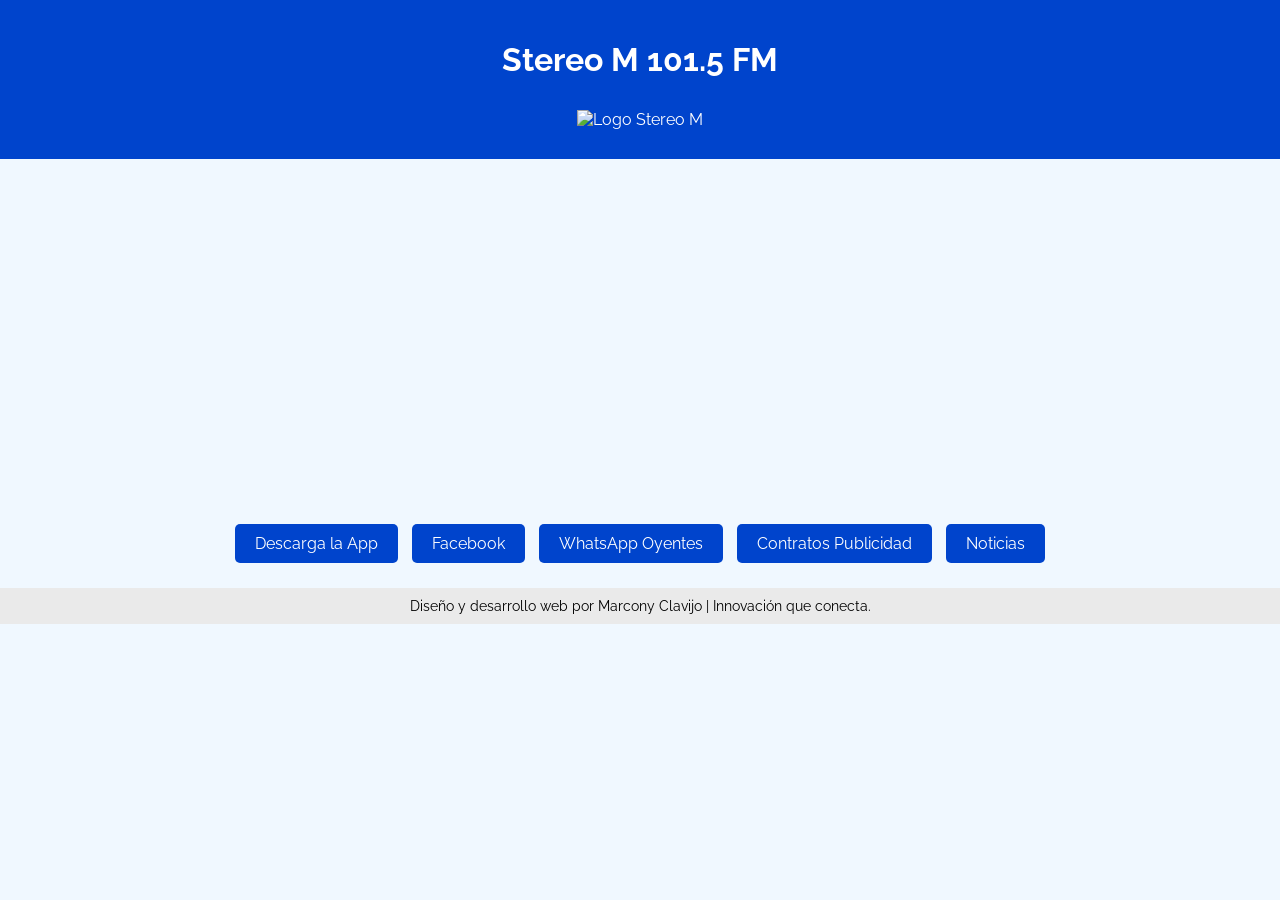
==== asalto-marlem-mogollon.html @ 1e97726f "Add files via upload" ====
<!DOCTYPE html>
<html lang="es">
<head>
    <meta charset="UTF-8">
    <meta name="viewport" content="width=device-width, initial-scale=1.0">
    <title>Stereo M 101.5 FM</title>
    <link href="https://fonts.googleapis.com/css2?family=Raleway:wght@100&display=swap" rel="stylesheet">
    <style>
        body {
            font-family: 'Raleway', sans-serif;
            background-color: #f0f8ff;
            margin: 0;
            padding: 0;
            text-align: center;
        }
        header {
            background-color: #0044cc;
            color: white;
            padding: 20px;
        }
        img.logo {
            width: 180px;
            margin: 10px auto;
        }
        .buttons {
            margin: 20px;
        }
        .buttons a {
            display: inline-block;
            background-color: #0044cc;
            color: white;
            padding: 10px 20px;
            text-decoration: none;
            margin: 5px;
            border-radius: 5px;
        }
        .buttons a:hover {
            background-color: #002a80;
        }
        #stream {
            margin: 30px auto;
            width: 90%;
            max-width: 600px;
            height: 300px;
        }
        footer {
            background-color: #eaeaea;
            padding: 10px;
            font-size: 14px;
        }
    </style>
</head>
<body>
    <header>
        <h1>Stereo M 101.5 FM</h1>
        <img src="https://i.postimg.cc/L8bjb6K5/1687464033296.png" alt="Logo Stereo M" class="logo">
    </header>

    <div id="stream"></div>

    <div class="buttons">
        <a href="https://play.google.com/store/apps/details?id=com.innovatel.radiostereom" target="_blank">Descarga la App</a>
        <a href="https://www.facebook.com/share/1Dib9eQUFD/" target="_blank">Facebook</a>
        <a href="https://wa.me/51984412853" target="_blank">WhatsApp Oyentes</a>
        <a href="https://wa.me/51942883375" target="_blank">Contratos Publicidad</a>
        <a href="noticia-marlem.html" target="_blank">Noticias</a>
    </div>

    <footer>
        Diseño y desarrollo web por Marcony Clavijo | Innovación que conecta.
    </footer>

    <script src="https://sistemahost.com/playergenerator/js/jquery-3.2.1.min.js"></script>
    <script src="https://sistemahost.com/playergenerator/js/player.js"></script>
    <script> 
        $('#stream').lunaradio({
            streamurl: 'http://sonic.globalstream.pro/8108/',
            radioname: 'Stereo M',
            coverimage: '',
            onlycoverimage: false,
            userinterface: 'big',
            backgroundcolor: '#ffffff',
            fontcolor: '#000000',
            hightlightcolor: '#6c757d',
            fontname: 'Raleway',
            googlefont: 'Raleway:wght@100',
            fontratio: '0.4',
            scroll: 'true',
            coverstyle: 'animated',
            usevisualizer: 'real',
            visualizertype: '1',
            streamtype: 'shoutcast2',
            shoutcastpath: '/stream',
            shoutcastid: '1',
            autoplay: 'true',
            metadatainterval: '5000',
            volume: '100',
            usestreamcorsproxy: 'true'
        }); 
    </script>
</body>
</html>
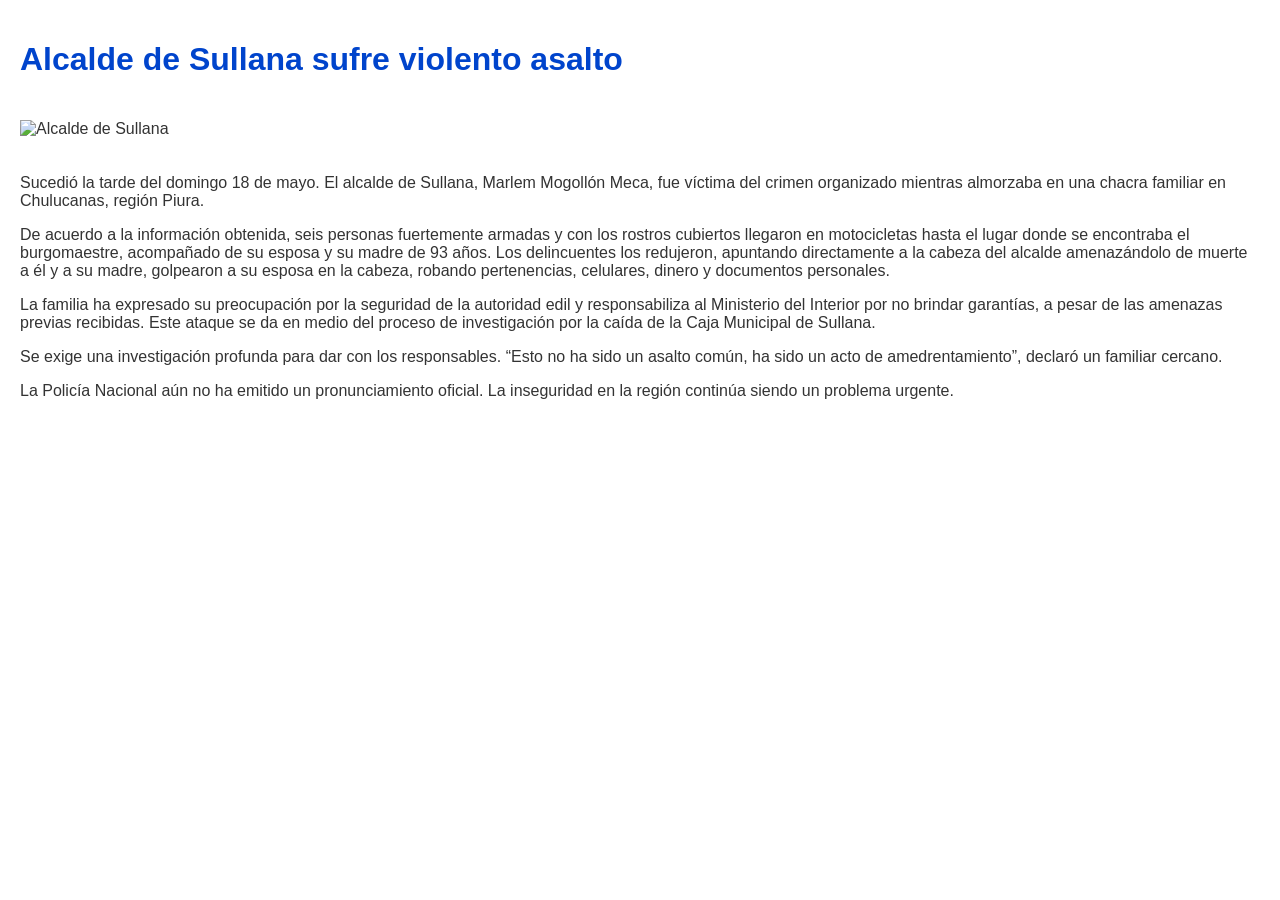
==== commit 00b01d23: "Add files via upload" ====
--- a/asalto-marlem-mogollon.html
+++ b/asalto-marlem-mogollon.html
@@ -3,100 +3,32 @@
 <head>
     <meta charset="UTF-8">
     <meta name="viewport" content="width=device-width, initial-scale=1.0">
-    <title>Stereo M 101.5 FM</title>
-    <link href="https://fonts.googleapis.com/css2?family=Raleway:wght@100&display=swap" rel="stylesheet">
+    <title>Alcalde de Sullana sufre violento asalto</title>
     <style>
         body {
             font-family: 'Raleway', sans-serif;
-            background-color: #f0f8ff;
+            background-color: #ffffff;
             margin: 0;
-            padding: 0;
-            text-align: center;
+            padding: 20px;
+            color: #333;
         }
-        header {
-            background-color: #0044cc;
-            color: white;
-            padding: 20px;
+        img {
+            max-width: 100%;
+            height: auto;
+            margin: 20px 0;
         }
-        img.logo {
-            width: 180px;
-            margin: 10px auto;
-        }
-        .buttons {
-            margin: 20px;
-        }
-        .buttons a {
-            display: inline-block;
-            background-color: #0044cc;
-            color: white;
-            padding: 10px 20px;
-            text-decoration: none;
-            margin: 5px;
-            border-radius: 5px;
-        }
-        .buttons a:hover {
-            background-color: #002a80;
-        }
-        #stream {
-            margin: 30px auto;
-            width: 90%;
-            max-width: 600px;
-            height: 300px;
-        }
-        footer {
-            background-color: #eaeaea;
-            padding: 10px;
-            font-size: 14px;
+        h1 {
+            color: #0044cc;
         }
     </style>
 </head>
 <body>
-    <header>
-        <h1>Stereo M 101.5 FM</h1>
-        <img src="https://i.postimg.cc/L8bjb6K5/1687464033296.png" alt="Logo Stereo M" class="logo">
-    </header>
-
-    <div id="stream"></div>
-
-    <div class="buttons">
-        <a href="https://play.google.com/store/apps/details?id=com.innovatel.radiostereom" target="_blank">Descarga la App</a>
-        <a href="https://www.facebook.com/share/1Dib9eQUFD/" target="_blank">Facebook</a>
-        <a href="https://wa.me/51984412853" target="_blank">WhatsApp Oyentes</a>
-        <a href="https://wa.me/51942883375" target="_blank">Contratos Publicidad</a>
-        <a href="noticia-marlem.html" target="_blank">Noticias</a>
-    </div>
-
-    <footer>
-        Diseño y desarrollo web por Marcony Clavijo | Innovación que conecta.
-    </footer>
-
-    <script src="https://sistemahost.com/playergenerator/js/jquery-3.2.1.min.js"></script>
-    <script src="https://sistemahost.com/playergenerator/js/player.js"></script>
-    <script> 
-        $('#stream').lunaradio({
-            streamurl: 'http://sonic.globalstream.pro/8108/',
-            radioname: 'Stereo M',
-            coverimage: '',
-            onlycoverimage: false,
-            userinterface: 'big',
-            backgroundcolor: '#ffffff',
-            fontcolor: '#000000',
-            hightlightcolor: '#6c757d',
-            fontname: 'Raleway',
-            googlefont: 'Raleway:wght@100',
-            fontratio: '0.4',
-            scroll: 'true',
-            coverstyle: 'animated',
-            usevisualizer: 'real',
-            visualizertype: '1',
-            streamtype: 'shoutcast2',
-            shoutcastpath: '/stream',
-            shoutcastid: '1',
-            autoplay: 'true',
-            metadatainterval: '5000',
-            volume: '100',
-            usestreamcorsproxy: 'true'
-        }); 
-    </script>
+    <h1>Alcalde de Sullana sufre violento asalto</h1>
+    <img src="http://imgfz.com/i/UD7VN8A.jpeg" alt="Alcalde de Sullana">
+    <p>Sucedió la tarde del domingo 18 de mayo. El alcalde de Sullana, Marlem Mogollón Meca, fue víctima del crimen organizado mientras almorzaba en una chacra familiar en Chulucanas, región Piura.</p>
+    <p>De acuerdo a la información obtenida, seis personas fuertemente armadas y con los rostros cubiertos llegaron en motocicletas hasta el lugar donde se encontraba el burgomaestre, acompañado de su esposa y su madre de 93 años. Los delincuentes los redujeron, apuntando directamente a la cabeza del alcalde amenazándolo de muerte a él y a su madre, golpearon a su esposa en la cabeza, robando pertenencias, celulares, dinero y documentos personales.</p>
+    <p>La familia ha expresado su preocupación por la seguridad de la autoridad edil y responsabiliza al Ministerio del Interior por no brindar garantías, a pesar de las amenazas previas recibidas. Este ataque se da en medio del proceso de investigación por la caída de la Caja Municipal de Sullana.</p>
+    <p>Se exige una investigación profunda para dar con los responsables. “Esto no ha sido un asalto común, ha sido un acto de amedrentamiento”, declaró un familiar cercano.</p>
+    <p>La Policía Nacional aún no ha emitido un pronunciamiento oficial. La inseguridad en la región continúa siendo un problema urgente.</p>
 </body>
 </html>
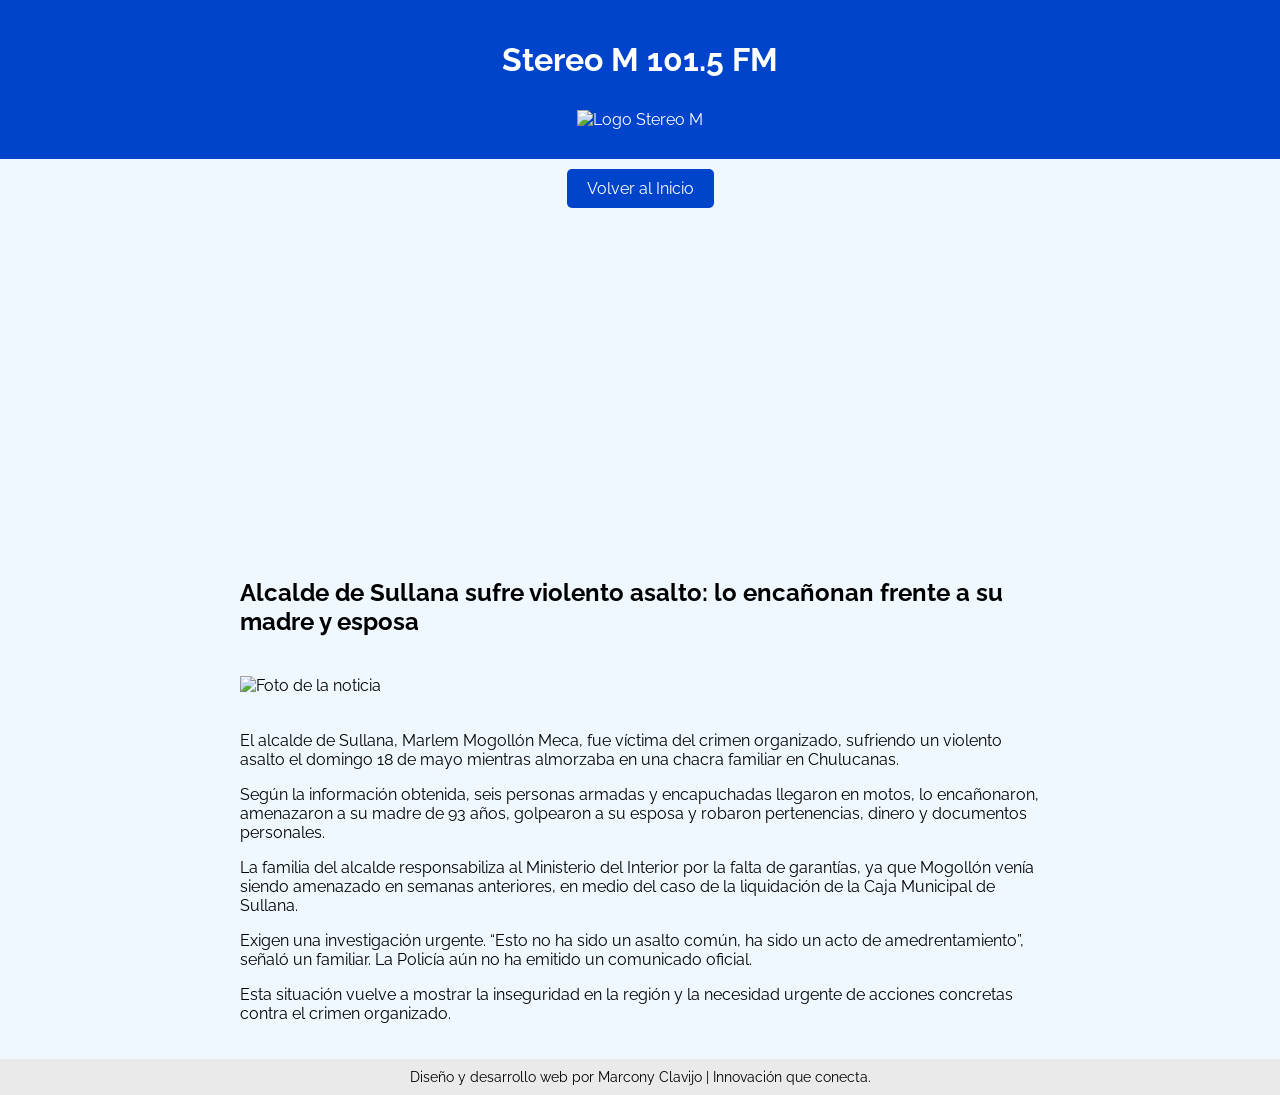
==== commit 59e05164: "Update asalto-marlem-mogollon.html" ====
--- a/asalto-marlem-mogollon.html
+++ b/asalto-marlem-mogollon.html
@@ -1,34 +1,133 @@
 <!DOCTYPE html>
 <html lang="es">
 <head>
-    <meta charset="UTF-8">
-    <meta name="viewport" content="width=device-width, initial-scale=1.0">
-    <title>Alcalde de Sullana sufre violento asalto</title>
-    <style>
-        body {
-            font-family: 'Raleway', sans-serif;
-            background-color: #ffffff;
-            margin: 0;
-            padding: 20px;
-            color: #333;
-        }
-        img {
-            max-width: 100%;
-            height: auto;
-            margin: 20px 0;
-        }
-        h1 {
-            color: #0044cc;
-        }
-    </style>
+  <meta charset="UTF-8" />
+  <meta name="viewport" content="width=device-width, initial-scale=1.0"/>
+  <title>Alcalde de Sullana sufre violento asalto</title>
+  <link href="https://fonts.googleapis.com/css2?family=Raleway:wght@100&display=swap" rel="stylesheet">
+  <style>
+    body {
+      font-family: 'Raleway', sans-serif;
+      background-color: #f0f8ff;
+      margin: 0;
+      padding: 0;
+      text-align: center;
+    }
+    header {
+      background-color: #0044cc;
+      color: white;
+      padding: 20px;
+    }
+    .logo {
+      width: 180px;
+      margin: 10px auto;
+    }
+    .btn-home {
+      margin: 20px;
+    }
+    .btn-home a {
+      background-color: #0044cc;
+      color: white;
+      padding: 10px 20px;
+      text-decoration: none;
+      border-radius: 5px;
+    }
+    .btn-home a:hover {
+      background-color: #002a80;
+    }
+    #stream {
+      margin: 20px auto;
+      width: 90%;
+      max-width: 600px;
+      height: 300px;
+    }
+    .content {
+      padding: 20px;
+      text-align: left;
+      max-width: 800px;
+      margin: 0 auto;
+    }
+    .content img {
+      max-width: 100%;
+      height: auto;
+      margin: 20px 0;
+    }
+    footer {
+      background-color: #eaeaea;
+      padding: 10px;
+      font-size: 14px;
+    }
+  </style>
 </head>
 <body>
-    <h1>Alcalde de Sullana sufre violento asalto</h1>
-    <img src="http://imgfz.com/i/UD7VN8A.jpeg" alt="Alcalde de Sullana">
-    <p>Sucedió la tarde del domingo 18 de mayo. El alcalde de Sullana, Marlem Mogollón Meca, fue víctima del crimen organizado mientras almorzaba en una chacra familiar en Chulucanas, región Piura.</p>
-    <p>De acuerdo a la información obtenida, seis personas fuertemente armadas y con los rostros cubiertos llegaron en motocicletas hasta el lugar donde se encontraba el burgomaestre, acompañado de su esposa y su madre de 93 años. Los delincuentes los redujeron, apuntando directamente a la cabeza del alcalde amenazándolo de muerte a él y a su madre, golpearon a su esposa en la cabeza, robando pertenencias, celulares, dinero y documentos personales.</p>
-    <p>La familia ha expresado su preocupación por la seguridad de la autoridad edil y responsabiliza al Ministerio del Interior por no brindar garantías, a pesar de las amenazas previas recibidas. Este ataque se da en medio del proceso de investigación por la caída de la Caja Municipal de Sullana.</p>
-    <p>Se exige una investigación profunda para dar con los responsables. “Esto no ha sido un asalto común, ha sido un acto de amedrentamiento”, declaró un familiar cercano.</p>
-    <p>La Policía Nacional aún no ha emitido un pronunciamiento oficial. La inseguridad en la región continúa siendo un problema urgente.</p>
+
+  <header>
+    <h1>Stereo M 101.5 FM</h1>
+    <img src="https://i.postimg.cc/L8bjb6K5/1687464033296.png" alt="Logo Stereo M" class="logo">
+  </header>
+
+  <!-- Botón para volver al inicio -->
+  <div class="btn-home">
+    <a href="index.html">Volver al Inicio</a>
+  </div>
+
+  <!-- Reproductor de la radio -->
+  <div id="stream"></div>
+
+  <!-- Contenido de la noticia -->
+  <div class="content">
+    <h2>Alcalde de Sullana sufre violento asalto: lo encañonan frente a su madre y esposa</h2>
+    <img src="http://imgfz.com/i/UD7VN8A.jpeg" alt="Foto de la noticia">
+    <p>
+      El alcalde de Sullana, Marlem Mogollón Meca, fue víctima del crimen organizado, sufriendo un violento asalto el domingo 18 de mayo mientras almorzaba en una chacra familiar en Chulucanas.
+    </p>
+    <p>
+      Según la información obtenida, seis personas armadas y encapuchadas llegaron en motos, lo encañonaron, amenazaron a su madre de 93 años, golpearon a su esposa y robaron pertenencias, dinero y documentos personales.
+    </p>
+    <p>
+      La familia del alcalde responsabiliza al Ministerio del Interior por la falta de garantías, ya que Mogollón venía siendo amenazado en semanas anteriores, en medio del caso de la liquidación de la Caja Municipal de Sullana.
+    </p>
+    <p>
+      Exigen una investigación urgente. “Esto no ha sido un asalto común, ha sido un acto de amedrentamiento”, señaló un familiar. La Policía aún no ha emitido un comunicado oficial.
+    </p>
+    <p>
+      Esta situación vuelve a mostrar la inseguridad en la región y la necesidad urgente de acciones concretas contra el crimen organizado.
+    </p>
+  </div>
+
+  <footer>
+    Diseño y desarrollo web por Marcony Clavijo | Innovación que conecta.
+  </footer>
+
+  <!-- Scripts del reproductor -->
+  <script src="https://sistemahost.com/playergenerator/js/jquery-3.2.1.min.js"></script>
+  <script src="https://sistemahost.com/playergenerator/js/player.js"></script>
+  <script>
+    $('#stream').lunaradio({
+      streamurl: 'http://sonic.globalstream.pro/8108/',
+      radioname: 'Stereo M',
+      coverimage: '',
+      onlycoverimage: false,
+      userinterface: 'big',
+      backgroundcolor: '#ffffff',
+      fontcolor: '#000000',
+      hightlightcolor: '#6c757d',
+      fontname: 'Raleway',
+      googlefont: 'Raleway:wght@100',
+      fontratio: '0.4',
+      scroll: 'true',
+      coverstyle: 'animated',
+      usevisualizer: 'real',
+      visualizertype: '1',
+      streamtype: 'shoutcast2',
+      shoutcastpath: '/stream',
+      shoutcastid: '1',
+      autoplay: 'true',
+      metadatainterval: '5000',
+      volume: '100',
+      usestreamcorsproxy: 'true'
+    });
+  </script>
+
 </body>
-</html>+</html>
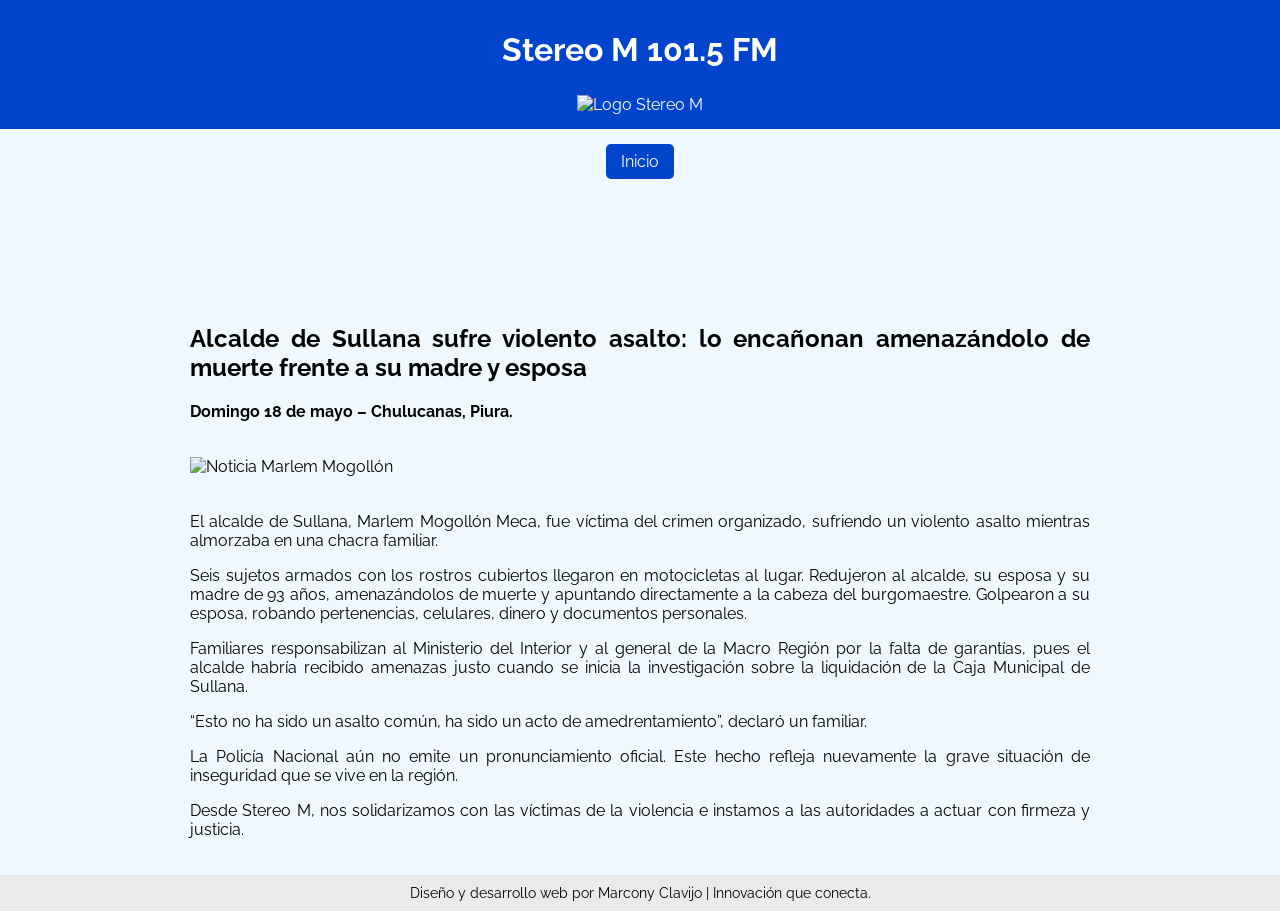
==== commit 5d84ca59: "Update asalto-marlem-mogollon.html" ====
--- a/asalto-marlem-mogollon.html
+++ b/asalto-marlem-mogollon.html
@@ -1,133 +1,126 @@
 <!DOCTYPE html>
 <html lang="es">
 <head>
-  <meta charset="UTF-8" />
-  <meta name="viewport" content="width=device-width, initial-scale=1.0"/>
-  <title>Alcalde de Sullana sufre violento asalto</title>
-  <link href="https://fonts.googleapis.com/css2?family=Raleway:wght@100&display=swap" rel="stylesheet">
-  <style>
-    body {
-      font-family: 'Raleway', sans-serif;
-      background-color: #f0f8ff;
-      margin: 0;
-      padding: 0;
-      text-align: center;
-    }
-    header {
-      background-color: #0044cc;
-      color: white;
-      padding: 20px;
-    }
-    .logo {
-      width: 180px;
-      margin: 10px auto;
-    }
-    .btn-home {
-      margin: 20px;
-    }
-    .btn-home a {
-      background-color: #0044cc;
-      color: white;
-      padding: 10px 20px;
-      text-decoration: none;
-      border-radius: 5px;
-    }
-    .btn-home a:hover {
-      background-color: #002a80;
-    }
-    #stream {
-      margin: 20px auto;
-      width: 90%;
-      max-width: 600px;
-      height: 300px;
-    }
-    .content {
-      padding: 20px;
-      text-align: left;
-      max-width: 800px;
-      margin: 0 auto;
-    }
-    .content img {
-      max-width: 100%;
-      height: auto;
-      margin: 20px 0;
-    }
-    footer {
-      background-color: #eaeaea;
-      padding: 10px;
-      font-size: 14px;
-    }
-  </style>
+    <meta charset="UTF-8">
+    <meta name="viewport" content="width=device-width, initial-scale=1.0">
+    <title>Noticia - Asalto al alcalde de Sullana</title>
+    <link href="https://fonts.googleapis.com/css2?family=Raleway:wght@100&display=swap" rel="stylesheet">
+    <style>
+        body {
+            font-family: 'Raleway', sans-serif;
+            background-color: #f0f8ff;
+            margin: 0;
+            padding: 0;
+            color: #000;
+        }
+        header {
+            background-color: #0044cc;
+            color: white;
+            padding: 10px;
+            text-align: center;
+        }
+        img.logo {
+            width: 120px;
+            margin: 5px auto;
+        }
+        nav {
+            text-align: center;
+            margin-top: 10px;
+        }
+        nav a {
+            background-color: #0044cc;
+            color: white;
+            padding: 8px 15px;
+            text-decoration: none;
+            border-radius: 5px;
+            margin: 5px;
+            display: inline-block;
+        }
+        nav a:hover {
+            background-color: #002a80;
+        }
+        #stream {
+            margin: 10px auto;
+            width: 80%;
+            max-width: 400px;
+            height: 80px;
+        }
+        .contenido {
+            padding: 20px;
+            max-width: 900px;
+            margin: auto;
+            text-align: justify;
+        }
+        .contenido img {
+            max-width: 100%;
+            margin: 20px 0;
+        }
+        footer {
+            background-color: #eaeaea;
+            padding: 10px;
+            text-align: center;
+            font-size: 14px;
+        }
+    </style>
 </head>
 <body>
 
-  <header>
+<header>
     <h1>Stereo M 101.5 FM</h1>
     <img src="https://i.postimg.cc/L8bjb6K5/1687464033296.png" alt="Logo Stereo M" class="logo">
-  </header>
+</header>
 
-  <!-- Botón para volver al inicio -->
-  <div class="btn-home">
-    <a href="index.html">Volver al Inicio</a>
-  </div>
+<nav>
+    <a href="../index.html">Inicio</a>
+</nav>
 
-  <!-- Reproductor de la radio -->
-  <div id="stream"></div>
+<div id="stream"></div>
 
-  <!-- Contenido de la noticia -->
-  <div class="content">
-    <h2>Alcalde de Sullana sufre violento asalto: lo encañonan frente a su madre y esposa</h2>
-    <img src="http://imgfz.com/i/UD7VN8A.jpeg" alt="Foto de la noticia">
-    <p>
-      El alcalde de Sullana, Marlem Mogollón Meca, fue víctima del crimen organizado, sufriendo un violento asalto el domingo 18 de mayo mientras almorzaba en una chacra familiar en Chulucanas.
-    </p>
-    <p>
-      Según la información obtenida, seis personas armadas y encapuchadas llegaron en motos, lo encañonaron, amenazaron a su madre de 93 años, golpearon a su esposa y robaron pertenencias, dinero y documentos personales.
-    </p>
-    <p>
-      La familia del alcalde responsabiliza al Ministerio del Interior por la falta de garantías, ya que Mogollón venía siendo amenazado en semanas anteriores, en medio del caso de la liquidación de la Caja Municipal de Sullana.
-    </p>
-    <p>
-      Exigen una investigación urgente. “Esto no ha sido un asalto común, ha sido un acto de amedrentamiento”, señaló un familiar. La Policía aún no ha emitido un comunicado oficial.
-    </p>
-    <p>
-      Esta situación vuelve a mostrar la inseguridad en la región y la necesidad urgente de acciones concretas contra el crimen organizado.
-    </p>
-  </div>
+<div class="contenido">
+    <h2>Alcalde de Sullana sufre violento asalto: lo encañonan amenazándolo de muerte frente a su madre y esposa</h2>
+    <p><strong>Domingo 18 de mayo – Chulucanas, Piura.</strong></p>
+    <img src="http://imgfz.com/i/UD7VN8A.jpeg" alt="Noticia Marlem Mogollón">
+    <p>El alcalde de Sullana, Marlem Mogollón Meca, fue víctima del crimen organizado, sufriendo un violento asalto mientras almorzaba en una chacra familiar.</p>
+    <p>Seis sujetos armados con los rostros cubiertos llegaron en motocicletas al lugar. Redujeron al alcalde, su esposa y su madre de 93 años, amenazándolos de muerte y apuntando directamente a la cabeza del burgomaestre. Golpearon a su esposa, robando pertenencias, celulares, dinero y documentos personales.</p>
+    <p>Familiares responsabilizan al Ministerio del Interior y al general de la Macro Región por la falta de garantías, pues el alcalde habría recibido amenazas justo cuando se inicia la investigación sobre la liquidación de la Caja Municipal de Sullana.</p>
+    <p>“Esto no ha sido un asalto común, ha sido un acto de amedrentamiento”, declaró un familiar.</p>
+    <p>La Policía Nacional aún no emite un pronunciamiento oficial. Este hecho refleja nuevamente la grave situación de inseguridad que se vive en la región.</p>
+    <p>Desde Stereo M, nos solidarizamos con las víctimas de la violencia e instamos a las autoridades a actuar con firmeza y justicia.</p>
+</div>
 
-  <footer>
+<footer>
     Diseño y desarrollo web por Marcony Clavijo | Innovación que conecta.
-  </footer>
+</footer>
 
-  <!-- Scripts del reproductor -->
-  <script src="https://sistemahost.com/playergenerator/js/jquery-3.2.1.min.js"></script>
-  <script src="https://sistemahost.com/playergenerator/js/player.js"></script>
-  <script>
+<!-- Reproductor reducido -->
+<script src="https://sistemahost.com/playergenerator/js/jquery-3.2.1.min.js"></script>
+<script src="https://sistemahost.com/playergenerator/js/player.js"></script>
+<script> 
     $('#stream').lunaradio({
-      streamurl: 'http://sonic.globalstream.pro/8108/',
-      radioname: 'Stereo M',
-      coverimage: '',
-      onlycoverimage: false,
-      userinterface: 'big',
-      backgroundcolor: '#ffffff',
-      fontcolor: '#000000',
-      hightlightcolor: '#6c757d',
-      fontname: 'Raleway',
-      googlefont: 'Raleway:wght@100',
-      fontratio: '0.4',
-      scroll: 'true',
-      coverstyle: 'animated',
-      usevisualizer: 'real',
-      visualizertype: '1',
-      streamtype: 'shoutcast2',
-      shoutcastpath: '/stream',
-      shoutcastid: '1',
-      autoplay: 'true',
-      metadatainterval: '5000',
-      volume: '100',
-      usestreamcorsproxy: 'true'
-    });
-  </script>
+        streamurl: 'http://sonic.globalstream.pro/8108/',
+        radioname: 'Stereo M',
+        coverimage: '',
+        onlycoverimage: false,
+        userinterface: 'small',
+        backgroundcolor: '#ffffff',
+        fontcolor: '#000000',
+        hightlightcolor: '#6c757d',
+        fontname: 'Raleway',
+        googlefont: 'Raleway:wght@100',
+        fontratio: '0.4',
+        scroll: 'true',
+        coverstyle: 'animated',
+        usevisualizer: 'real',
+        visualizertype: '1',
+        streamtype: 'shoutcast2',
+        shoutcastpath: '/stream',
+        shoutcastid: '1',
+        autoplay: 'true',
+        metadatainterval: '5000',
+        volume: '100',
+        usestreamcorsproxy: 'true'
+    }); 
+</script>
 
 </body>
 </html>
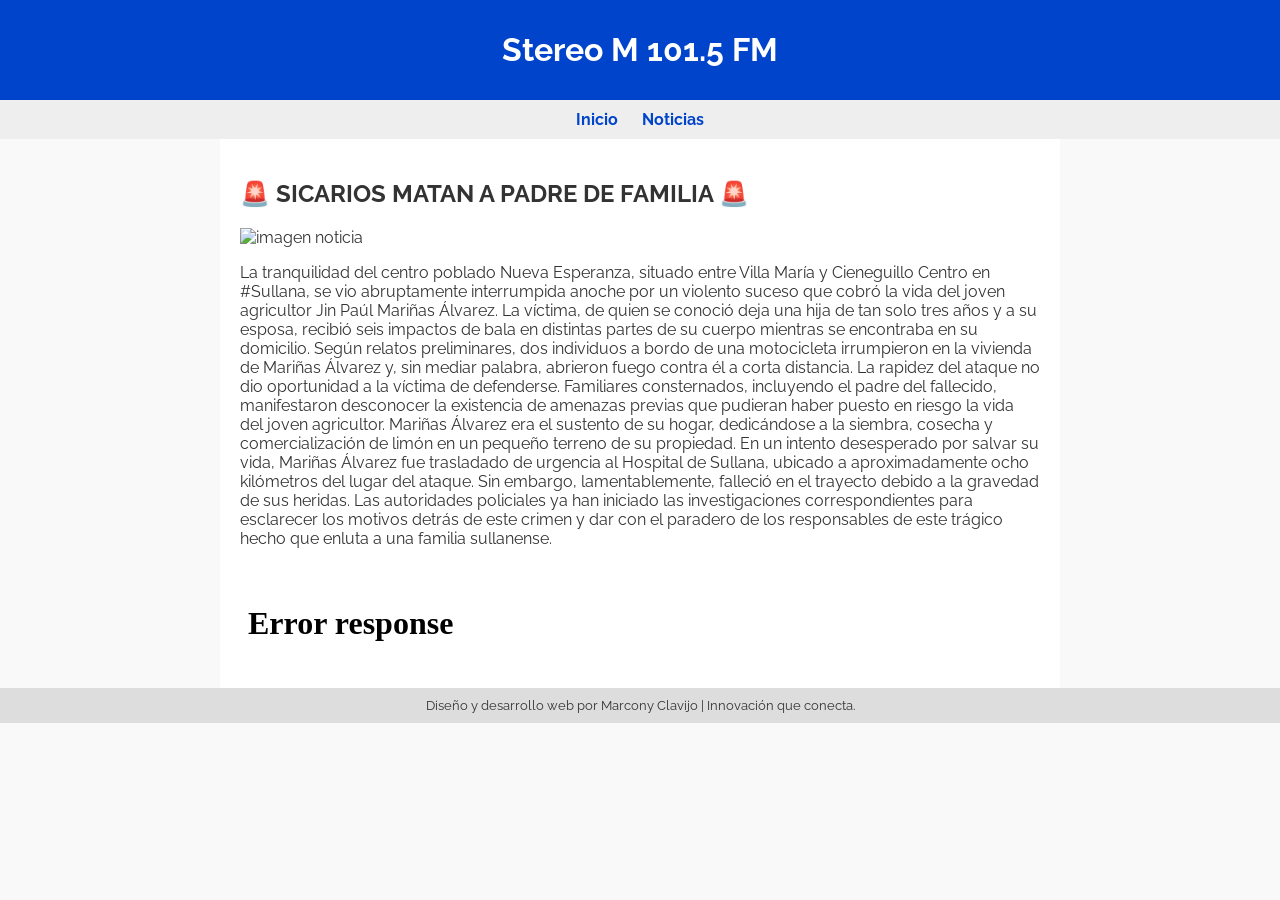
==== commit 64e1ae02: "Update asalto-marlem-mogollon.html" ====
--- a/asalto-marlem-mogollon.html
+++ b/asalto-marlem-mogollon.html
@@ -1,126 +1,90 @@
 <!DOCTYPE html>
 <html lang="es">
 <head>
-    <meta charset="UTF-8">
-    <meta name="viewport" content="width=device-width, initial-scale=1.0">
-    <title>Noticia - Asalto al alcalde de Sullana</title>
-    <link href="https://fonts.googleapis.com/css2?family=Raleway:wght@100&display=swap" rel="stylesheet">
-    <style>
-        body {
-            font-family: 'Raleway', sans-serif;
-            background-color: #f0f8ff;
-            margin: 0;
-            padding: 0;
-            color: #000;
-        }
-        header {
-            background-color: #0044cc;
-            color: white;
-            padding: 10px;
-            text-align: center;
-        }
-        img.logo {
-            width: 120px;
-            margin: 5px auto;
-        }
-        nav {
-            text-align: center;
-            margin-top: 10px;
-        }
-        nav a {
-            background-color: #0044cc;
-            color: white;
-            padding: 8px 15px;
-            text-decoration: none;
-            border-radius: 5px;
-            margin: 5px;
-            display: inline-block;
-        }
-        nav a:hover {
-            background-color: #002a80;
-        }
-        #stream {
-            margin: 10px auto;
-            width: 80%;
-            max-width: 400px;
-            height: 80px;
-        }
-        .contenido {
-            padding: 20px;
-            max-width: 900px;
-            margin: auto;
-            text-align: justify;
-        }
-        .contenido img {
-            max-width: 100%;
-            margin: 20px 0;
-        }
-        footer {
-            background-color: #eaeaea;
-            padding: 10px;
-            text-align: center;
-            font-size: 14px;
-        }
-    </style>
+  <meta charset="UTF-8" />
+  <meta name="viewport" content="width=device-width, initial-scale=1.0"/>
+  <title>SIGUEN LAS MUERTES EN SULLANA</title>
+  <link href="https://fonts.googleapis.com/css2?family=Raleway:wght@100&display=swap" rel="stylesheet" />
+  <style>
+    body {
+      font-family: 'Raleway', sans-serif;
+      margin: 0;
+      padding: 0;
+      background-color: #f9f9f9;
+      color: #333;
+    }
+    header {
+      background-color: #0044cc;
+      color: white;
+      padding: 10px;
+      text-align: center;
+    }
+    nav {
+      background: #eee;
+      padding: 10px;
+      text-align: center;
+    }
+    nav a {
+      margin: 0 10px;
+      text-decoration: none;
+      color: #0044cc;
+      font-weight: bold;
+    }
+    .container {
+      padding: 20px;
+      max-width: 800px;
+      margin: auto;
+      background-color: white;
+    }
+    .container img {
+      width: 100%;
+      height: auto;
+    }
+    footer {
+      background: #ddd;
+      text-align: center;
+      padding: 10px;
+      font-size: 13px;
+    }
+    iframe {
+      width: 100%;
+      height: 80px;
+      border: none;
+      margin-top: 20px;
+    }
+  </style>
 </head>
 <body>
 
 <header>
-    <h1>Stereo M 101.5 FM</h1>
-    <img src="https://i.postimg.cc/L8bjb6K5/1687464033296.png" alt="Logo Stereo M" class="logo">
+  <h1>Stereo M 101.5 FM</h1>
 </header>
 
 <nav>
-    <a href="../index.html">Inicio</a>
+  <a href="/index.html">Inicio</a>
+  <a href="/noticias.html">Noticias</a>
 </nav>
 
-<div id="stream"></div>
+<div class="container">
+  <h2>🚨 SICARIOS MATAN A PADRE DE FAMILIA 🚨</h2>
+  <img src="http://imgfz.com/i/hA3rFJq.jpeg" alt="imagen noticia" />
+  <p> La tranquilidad del centro poblado Nueva Esperanza, situado entre Villa María y Cieneguillo Centro en #Sullana, se vio abruptamente interrumpida anoche por un violento suceso que cobró la vida del joven agricultor Jin Paúl Mariñas Álvarez. La víctima, de quien se conoció deja una hija de tan solo tres años y a su esposa, recibió seis impactos de bala en distintas partes de su cuerpo mientras se encontraba en su domicilio.
 
-<div class="contenido">
-    <h2>Alcalde de Sullana sufre violento asalto: lo encañonan amenazándolo de muerte frente a su madre y esposa</h2>
-    <p><strong>Domingo 18 de mayo – Chulucanas, Piura.</strong></p>
-    <img src="http://imgfz.com/i/UD7VN8A.jpeg" alt="Noticia Marlem Mogollón">
-    <p>El alcalde de Sullana, Marlem Mogollón Meca, fue víctima del crimen organizado, sufriendo un violento asalto mientras almorzaba en una chacra familiar.</p>
-    <p>Seis sujetos armados con los rostros cubiertos llegaron en motocicletas al lugar. Redujeron al alcalde, su esposa y su madre de 93 años, amenazándolos de muerte y apuntando directamente a la cabeza del burgomaestre. Golpearon a su esposa, robando pertenencias, celulares, dinero y documentos personales.</p>
-    <p>Familiares responsabilizan al Ministerio del Interior y al general de la Macro Región por la falta de garantías, pues el alcalde habría recibido amenazas justo cuando se inicia la investigación sobre la liquidación de la Caja Municipal de Sullana.</p>
-    <p>“Esto no ha sido un asalto común, ha sido un acto de amedrentamiento”, declaró un familiar.</p>
-    <p>La Policía Nacional aún no emite un pronunciamiento oficial. Este hecho refleja nuevamente la grave situación de inseguridad que se vive en la región.</p>
-    <p>Desde Stereo M, nos solidarizamos con las víctimas de la violencia e instamos a las autoridades a actuar con firmeza y justicia.</p>
+Según relatos preliminares, dos individuos a bordo de una motocicleta irrumpieron en la vivienda de Mariñas Álvarez y, sin mediar palabra, abrieron fuego contra él a corta distancia. La rapidez del ataque no dio oportunidad a la víctima de defenderse.
+
+Familiares consternados, incluyendo el padre del fallecido, manifestaron desconocer la existencia de amenazas previas que pudieran haber puesto en riesgo la vida del joven agricultor. Mariñas Álvarez era el sustento de su hogar, dedicándose a la siembra, cosecha y comercialización de limón en un pequeño terreno de su propiedad.
+
+En un intento desesperado por salvar su vida, Mariñas Álvarez fue trasladado de urgencia al  Hospital de Sullana, ubicado a aproximadamente ocho kilómetros del lugar del ataque. Sin embargo, lamentablemente, falleció en el trayecto debido a la gravedad de sus heridas.
+
+Las autoridades policiales ya han iniciado las investigaciones correspondientes para esclarecer los motivos detrás de este crimen y dar con el paradero de los responsables de este trágico hecho que enluta a una familia sullanense.</p>
+
+  <!-- Reproductor -->
+  <iframe src="/player.html"></iframe>
 </div>
 
 <footer>
-    Diseño y desarrollo web por Marcony Clavijo | Innovación que conecta.
+  Diseño y desarrollo web por Marcony Clavijo | Innovación que conecta.
 </footer>
-
-<!-- Reproductor reducido -->
-<script src="https://sistemahost.com/playergenerator/js/jquery-3.2.1.min.js"></script>
-<script src="https://sistemahost.com/playergenerator/js/player.js"></script>
-<script> 
-    $('#stream').lunaradio({
-        streamurl: 'http://sonic.globalstream.pro/8108/',
-        radioname: 'Stereo M',
-        coverimage: '',
-        onlycoverimage: false,
-        userinterface: 'small',
-        backgroundcolor: '#ffffff',
-        fontcolor: '#000000',
-        hightlightcolor: '#6c757d',
-        fontname: 'Raleway',
-        googlefont: 'Raleway:wght@100',
-        fontratio: '0.4',
-        scroll: 'true',
-        coverstyle: 'animated',
-        usevisualizer: 'real',
-        visualizertype: '1',
-        streamtype: 'shoutcast2',
-        shoutcastpath: '/stream',
-        shoutcastid: '1',
-        autoplay: 'true',
-        metadatainterval: '5000',
-        volume: '100',
-        usestreamcorsproxy: 'true'
-    }); 
-</script>
 
 </body>
 </html>
